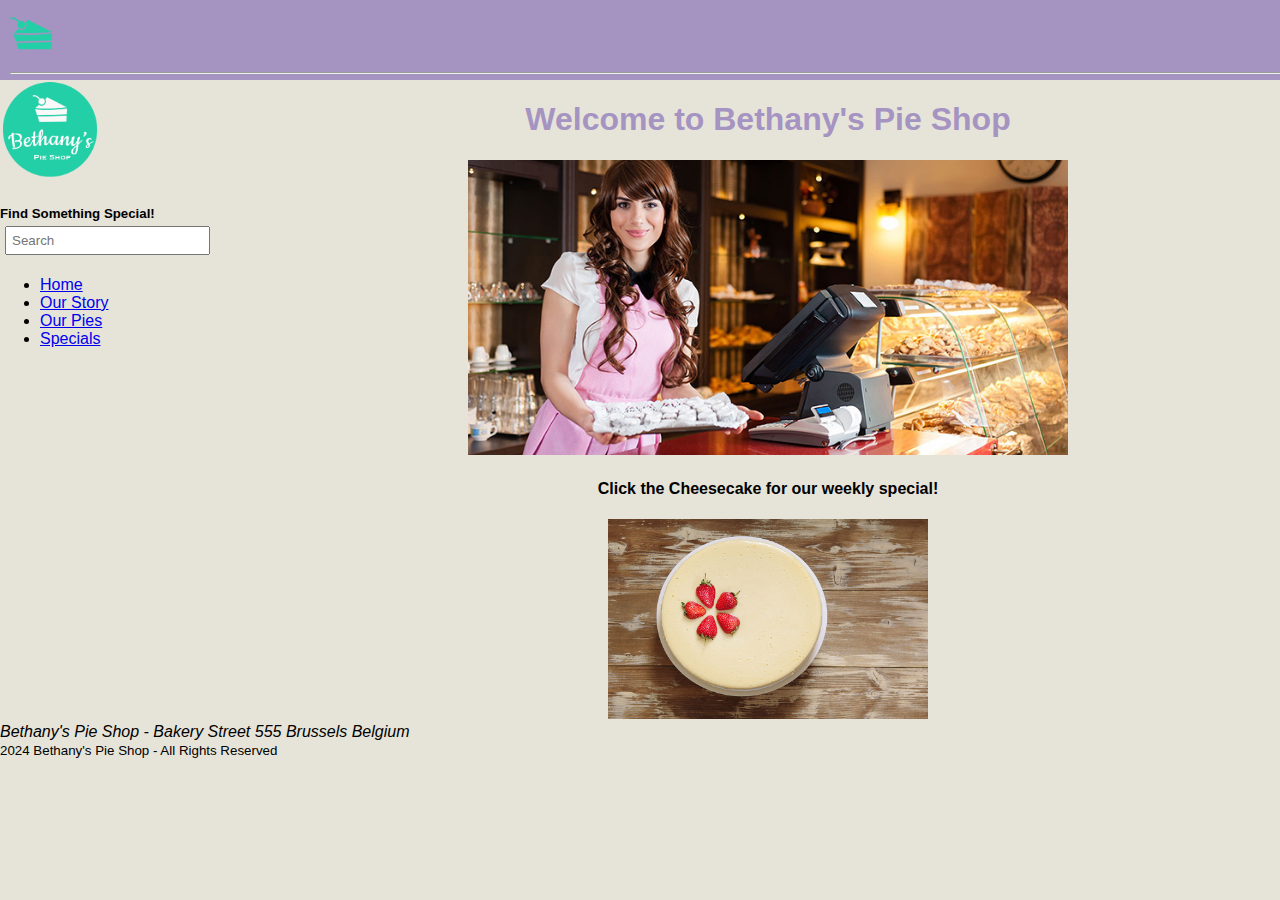
==== pluralsight_building_websites_path/building-websites-html/Bethany's-Pie-Shop-site-files/index.html @ 3e56fbe2 "added main image to index, fixed many css issues caused by this, added icons in header and left side" ====
<!DOCTYPE html>
<html lang="en">
  <head>
    <meta charset="UTF-8" />
    <meta name="viewport" content="width=device-width, initial-scale=1.0" />
    <title>Bethany's Pie Shop</title>
    <link rel="stylesheet" href="styles.css">
  </head>
  <body>

    <header id="mainheader">
      <nav>
        <img src="./assets/images/pie.png" height="50">
        <hr>
      </nav>
    </header>

    <div>
      <aside id="leftmenu">
        <img src="./assets/images/bethanylogo.png" width="100">
        <br>
        <h5 id="lefthead">Find Something Special!</h5>
        <input type="search" class="searchbox" placeholder="Search">
        <br>
        <ul>
          <li><a href="index.html">Home</a></li>
          <li><a href="story.html">Our Story</a></li>
          <li><a href="pies.html">Our Pies</a></li>
          <li><a href="special.html">Specials</a></li>
        </ul>
      </aside>

      <main>
        <article>
          <h1>Welcome to Bethany's Pie Shop</h1>
          <img src="assets/images/bethany.jpg" width="600">
          <h4>Click the Cheesecake for our weekly special!</h4>
          <a href="special.html"><img src="./assets/cheesecake.jpg" alt="A whole cheesecake from above, decorated with strawberries" height="200"></a>
        </article>
      </main>

      <footer>
        <address>Bethany's Pie Shop - Bakery Street 555 Brussels Belgium</address>
        <small>2024 Bethany's Pie Shop - All Rights Reserved</small>
      </footer>

    </div>
  
  </body>
</html>
---- pluralsight_building_websites_path/building-websites-html/Bethany's-Pie-Shop-site-files/styles.css ----
body {
    margin: 0px auto;
    font-family:'Gill Sans', 'Gill Sans MT', Calibri, 'Trebuchet MS', sans-serif;
    background-color: #e6e4d9;
    height: 100%;
    width: 100%;
}

header {
    padding: 10px;
    background-color: #a593c2;
    height: 60px;
    width: 100%;
}

nav {
    background-color: #a593c2;
    width: 100%;
    margin: 0 auto 20px;
    padding: 0;
}

#navhead {
    text-align: center;
}

div {
    width: 100%;
    margin: 0;
}

#leftmenu {
    width: 20%;
    float: left;
    padding: 0 auto;
    height: 100%;
    text-align: left;
}

#lefthead {
    margin-bottom: 0px;
}

.searchbox {
    padding: 5px;
    margin: 5px 5px;
    width: 80%;
    align-items: center;
}

main {
    float: right;
    width: 80%;
    margin: auto;
    height: 100%;
}

h1{
    color:#a593c2;
}

article {
    text-align: center;
    align-content: center;
}

footer {
    clear: both;
    width: 100%;
    text-align: left;
}

header, footer, section, aside, main, article, nav, figure {
    display: block;
}
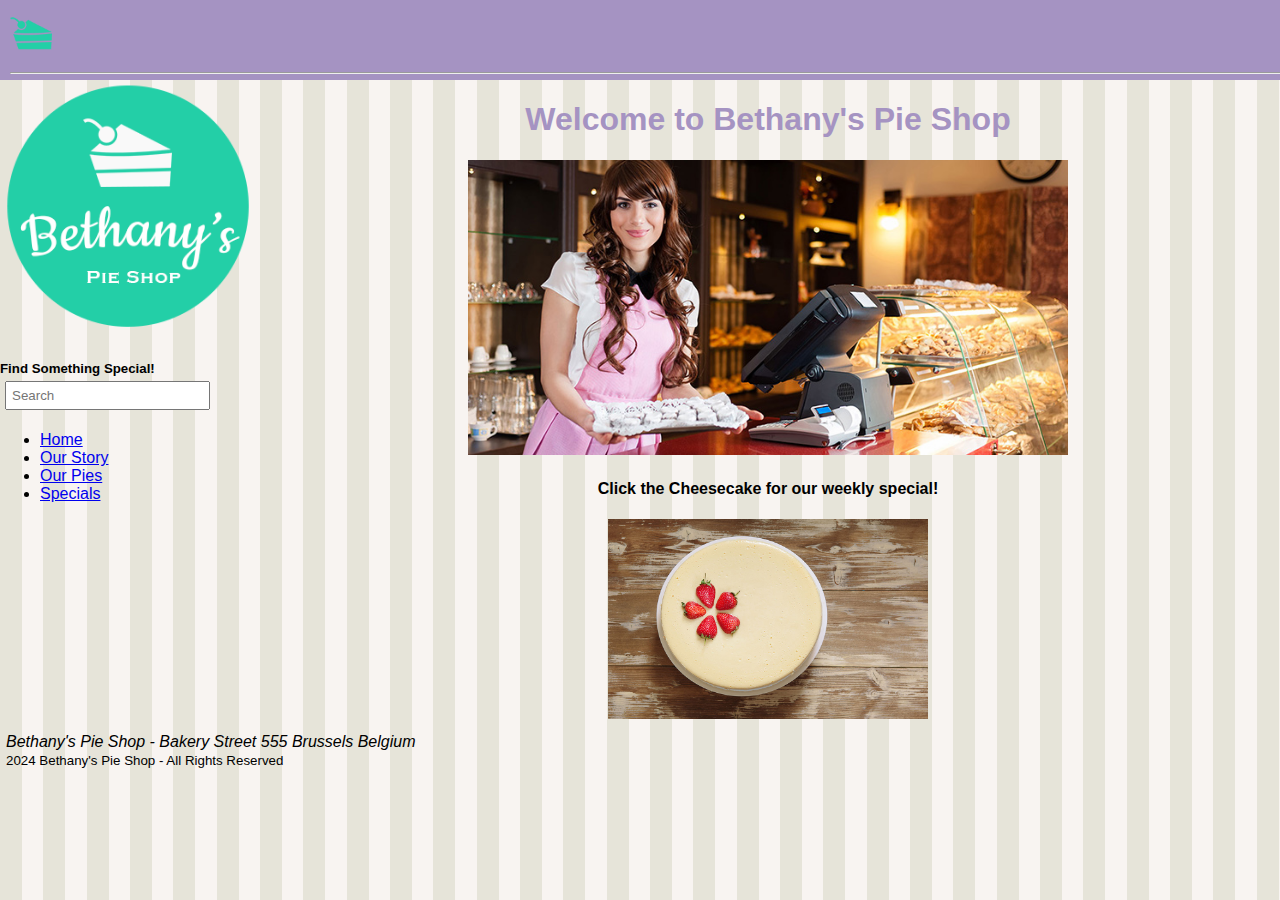
==== commit 8605e917: "added background image, story image, adjusted css across all pages, and unified left menu structure " ====
--- a/pluralsight_building_websites_path/building-websites-html/Bethany's-Pie-Shop-site-files/index.html
+++ b/pluralsight_building_websites_path/building-websites-html/Bethany's-Pie-Shop-site-files/index.html
@@ -17,7 +17,7 @@
 
     <div>
       <aside id="leftmenu">
-        <img src="./assets/images/bethanylogo.png" width="100">
+        <img src="./assets/images/bethanylogo.png" width="100%">
         <br>
         <h5 id="lefthead">Find Something Special!</h5>
         <input type="search" class="searchbox" placeholder="Search">
@@ -33,7 +33,7 @@
       <main>
         <article>
           <h1>Welcome to Bethany's Pie Shop</h1>
-          <img src="assets/images/bethany.jpg" width="600">
+          <img src="assets/images/bethany.jpg" width="600" alt="Bethany displays a tray of baked goods.">
           <h4>Click the Cheesecake for our weekly special!</h4>
           <a href="special.html"><img src="./assets/cheesecake.jpg" alt="A whole cheesecake from above, decorated with strawberries" height="200"></a>
         </article>
--- a/pluralsight_building_websites_path/building-websites-html/Bethany's-Pie-Shop-site-files/styles.css
+++ b/pluralsight_building_websites_path/building-websites-html/Bethany's-Pie-Shop-site-files/styles.css
@@ -2,8 +2,10 @@
     margin: 0px auto;
     font-family:'Gill Sans', 'Gill Sans MT', Calibri, 'Trebuchet MS', sans-serif;
     background-color: #e6e4d9;
+    background-image: url(./assets/images/pattern.png);
     height: 100%;
     width: 100%;
+
 }
 
 header {
@@ -64,10 +66,25 @@
     align-content: center;
 }
 
+#story, #kitchen {
+    margin: 10px 10px 0 10px;
+    padding: 5px 5px 0 5px;
+    text-align: justify;
+}
+
+#began {
+    margin: 10px 0 0 10px;
+    padding: 5px 0 0 5px;
+    color:#a593c2;
+    font-style: italic;
+}
+
 footer {
     clear: both;
     width: 100%;
     text-align: left;
+    padding: 10px 3px;
+    margin: 10px 3px;
 }
 
 header, footer, section, aside, main, article, nav, figure {
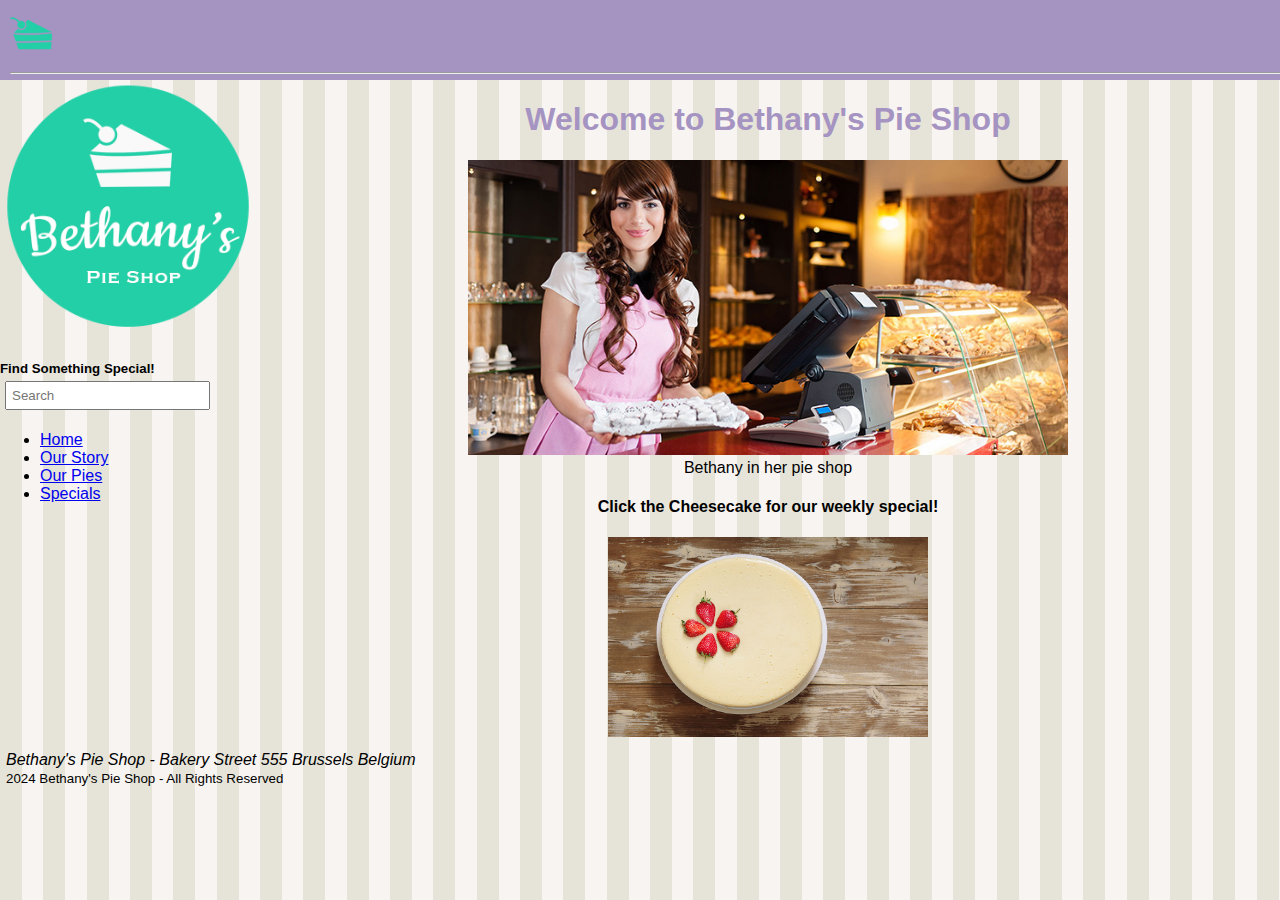
==== commit d5699307: "added favicon" ====
--- a/pluralsight_building_websites_path/building-websites-html/Bethany's-Pie-Shop-site-files/index.html
+++ b/pluralsight_building_websites_path/building-websites-html/Bethany's-Pie-Shop-site-files/index.html
@@ -5,6 +5,7 @@
     <meta name="viewport" content="width=device-width, initial-scale=1.0" />
     <title>Bethany's Pie Shop</title>
     <link rel="stylesheet" href="styles.css">
+    <link rel="icon" type="image/png" href="./assets/favicon.png">
   </head>
   <body>
 
@@ -34,6 +35,7 @@
         <article>
           <h1>Welcome to Bethany's Pie Shop</h1>
           <img src="assets/images/bethany.jpg" width="600" alt="Bethany displays a tray of baked goods.">
+          <figcaption>Bethany in her pie shop</figcaption>
           <h4>Click the Cheesecake for our weekly special!</h4>
           <a href="special.html"><img src="./assets/cheesecake.jpg" alt="A whole cheesecake from above, decorated with strawberries" height="200"></a>
         </article>
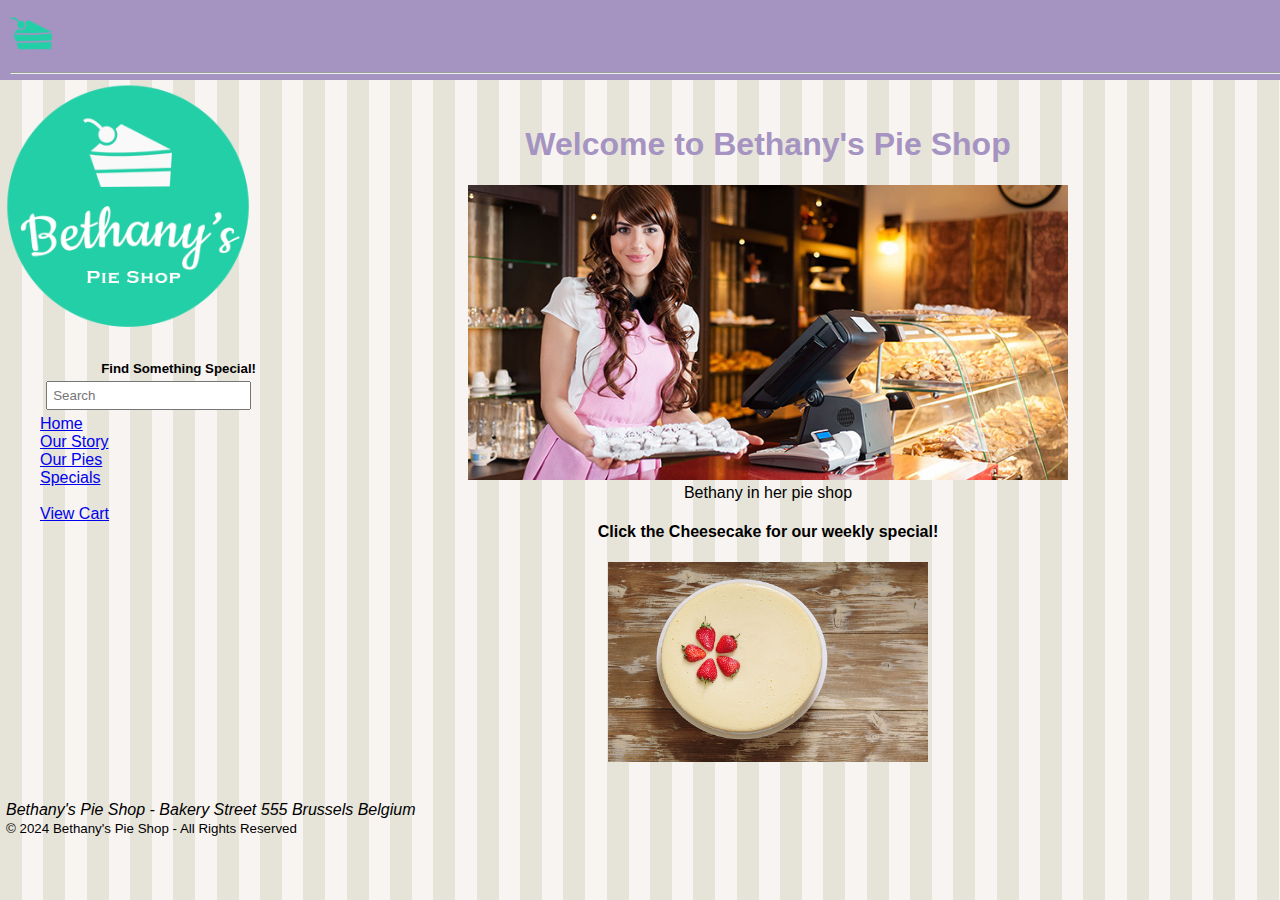
==== commit 51f9873f: "cart page created, logos as hrefs to index completed" ====
--- a/pluralsight_building_websites_path/building-websites-html/Bethany's-Pie-Shop-site-files/index.html
+++ b/pluralsight_building_websites_path/building-websites-html/Bethany's-Pie-Shop-site-files/index.html
@@ -11,28 +11,30 @@
 
     <header id="mainheader">
       <nav>
-        <img src="./assets/images/pie.png" height="50">
+        <a href="index.html"><img src="./assets/images/pie.png" height="50"></a>
         <hr>
       </nav>
     </header>
 
     <div>
       <aside id="leftmenu">
-        <img src="./assets/images/bethanylogo.png" width="100%">
+        <a href="index.html"><img src="./assets/images/bethanylogo.png" width="100%"></a>
         <br>
         <h5 id="lefthead">Find Something Special!</h5>
         <input type="search" class="searchbox" placeholder="Search">
         <br>
-        <ul>
+        <ul id="menulinks">
           <li><a href="index.html">Home</a></li>
           <li><a href="story.html">Our Story</a></li>
-          <li><a href="pies.html">Our Pies</a></li>
+          <li><a href="piestore.html">Our Pies</a></li>
           <li><a href="special.html">Specials</a></li>
+          <br>
+          <li><a href="cart.html">View Cart</a></li>
         </ul>
       </aside>
 
       <main>
-        <article>
+        <article id="welcome">
           <h1>Welcome to Bethany's Pie Shop</h1>
           <img src="assets/images/bethany.jpg" width="600" alt="Bethany displays a tray of baked goods.">
           <figcaption>Bethany in her pie shop</figcaption>
@@ -43,7 +45,7 @@
 
       <footer>
         <address>Bethany's Pie Shop - Bakery Street 555 Brussels Belgium</address>
-        <small>2024 Bethany's Pie Shop - All Rights Reserved</small>
+        <small>&copy; 2024 Bethany's Pie Shop - All Rights Reserved</small>
       </footer>
 
     </div>
--- a/pluralsight_building_websites_path/building-websites-html/Bethany's-Pie-Shop-site-files/styles.css
+++ b/pluralsight_building_websites_path/building-websites-html/Bethany's-Pie-Shop-site-files/styles.css
@@ -1,3 +1,5 @@
+/* pie slice and logo color: #23cfa7; */
+
 body {
     margin: 0px auto;
     font-family:'Gill Sans', 'Gill Sans MT', Calibri, 'Trebuchet MS', sans-serif;
@@ -5,7 +7,6 @@
     background-image: url(./assets/images/pattern.png);
     height: 100%;
     width: 100%;
-
 }
 
 header {
@@ -13,17 +14,15 @@
     background-color: #a593c2;
     height: 60px;
     width: 100%;
+    nav{
+        margin: 0 auto 20px;
+        padding: 0;
+    }
 }
 
-nav {
-    background-color: #a593c2;
-    width: 100%;
-    margin: 0 auto 20px;
-    padding: 0;
-}
-
-#navhead {
-    text-align: center;
+article, section {
+    margin: 20px;
+    padding: 5px;
 }
 
 div {
@@ -34,20 +33,26 @@
 #leftmenu {
     width: 20%;
     float: left;
-    padding: 0 auto;
+    padding: 0;
     height: 100%;
     text-align: left;
-}
 
-#lefthead {
-    margin-bottom: 0px;
-}
+    #lefthead {
+        text-align: right;
+        margin-bottom: 0px;
+    }
 
-.searchbox {
-    padding: 5px;
-    margin: 5px 5px;
-    width: 80%;
-    align-items: center;
+    .searchbox {
+        padding: 5px;
+        margin: 5px;
+        width: 80%;
+        float: right;
+    }
+
+    #menulinks{
+        list-style-type: none;
+    }
+
 }
 
 main {
@@ -57,26 +62,80 @@
     height: 100%;
 }
 
-h1{
-    color:#a593c2;
+#welcome {
+    text-align: center;
+    align-content: center;
+    h1{
+        color:#a593c2;
+    }
 }
 
-article {
-    text-align: center;
-    align-content: center;
+#ourstory{
+    /* margin: 10px 10px 0 10px;
+    padding: 5px 5px 0 5px;
+    margin: 20px;
+    padding: 5px; */
+    text-align: justify;
+    h3{    
+        text-align: left;
+        color:#a593c2;
+        font-style: italic;
+        margin: 0;
+        padding: 0 0 5px 0;
+    }
+    /* #kitchen{
+        float: left;
+        clear: both;
+    } */
 }
 
-#story, #kitchen {
-    margin: 10px 10px 0 10px;
-    padding: 5px 5px 0 5px;
-    text-align: justify;
+#store{
+    /* margin: 20px;
+    padding: 5px; */
+
+    h2{
+        color:#a593c2;
+    }
+
+    table{       
+        td{
+            margin: 0;
+            padding: 0;
+            border: solid;
+            border-width: 4px;
+            border-style: inset;
+            border-color: #a593c2;
+            background-color: #23cfa7ad;
+            /* color: #8f6cc2; */
+            /* background-color: #a593c2ad;
+            color: #23cfa7; */
+
+            
+            img{
+                width: 200px; 
+                margin: 0;
+                padding: 0;
+                align-items: center;
+            }
+        }
+
+        .details{
+            margin: 0 4px;
+            padding: 0 4px;
+        }
+    }
 }
 
-#began {
-    margin: 10px 0 0 10px;
-    padding: 5px 0 0 5px;
-    color:#a593c2;
-    font-style: italic;
+/* #special{
+    margin: 20px;
+    padding: 5px;
+} */
+
+#cartmain{
+    h2{
+        color: #23cfa7;
+    }
+
 }
 
 footer {
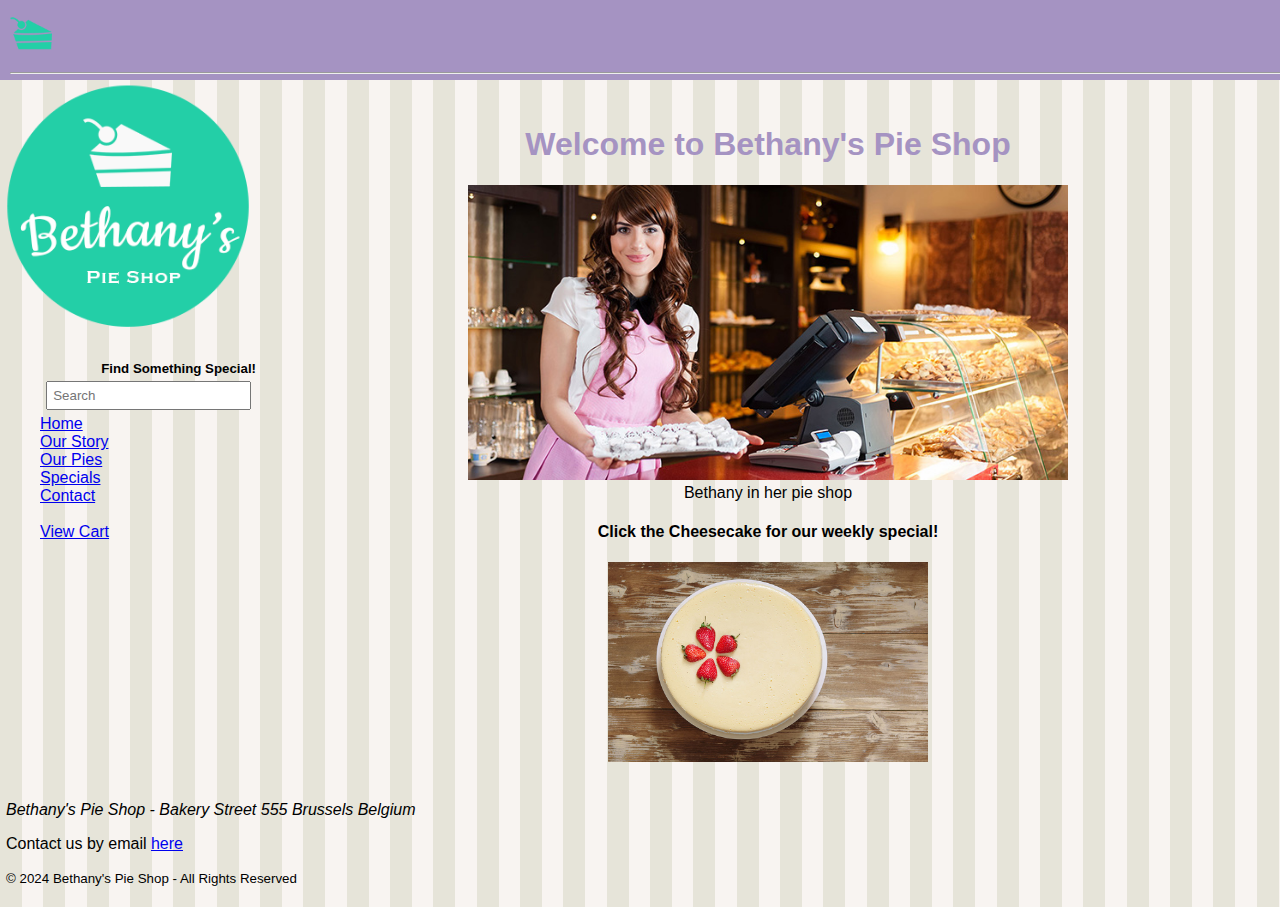
==== commit afc45fd9: "contact page created and link added to navigation" ====
--- a/pluralsight_building_websites_path/building-websites-html/Bethany's-Pie-Shop-site-files/index.html
+++ b/pluralsight_building_websites_path/building-websites-html/Bethany's-Pie-Shop-site-files/index.html
@@ -28,8 +28,11 @@
           <li><a href="story.html">Our Story</a></li>
           <li><a href="piestore.html">Our Pies</a></li>
           <li><a href="special.html">Specials</a></li>
+          <li><a href="contact.html">Contact</a></li>
           <br>
           <li><a href="cart.html">View Cart</a></li>
+          <br>
+          <br>
         </ul>
       </aside>
 
@@ -45,6 +48,7 @@
 
       <footer>
         <address>Bethany's Pie Shop - Bakery Street 555 Brussels Belgium</address>
+        <p>Contact us by email <a href="mailto:info@bethanyspieshop.com">here</a></p>
         <small>&copy; 2024 Bethany's Pie Shop - All Rights Reserved</small>
       </footer>
 
